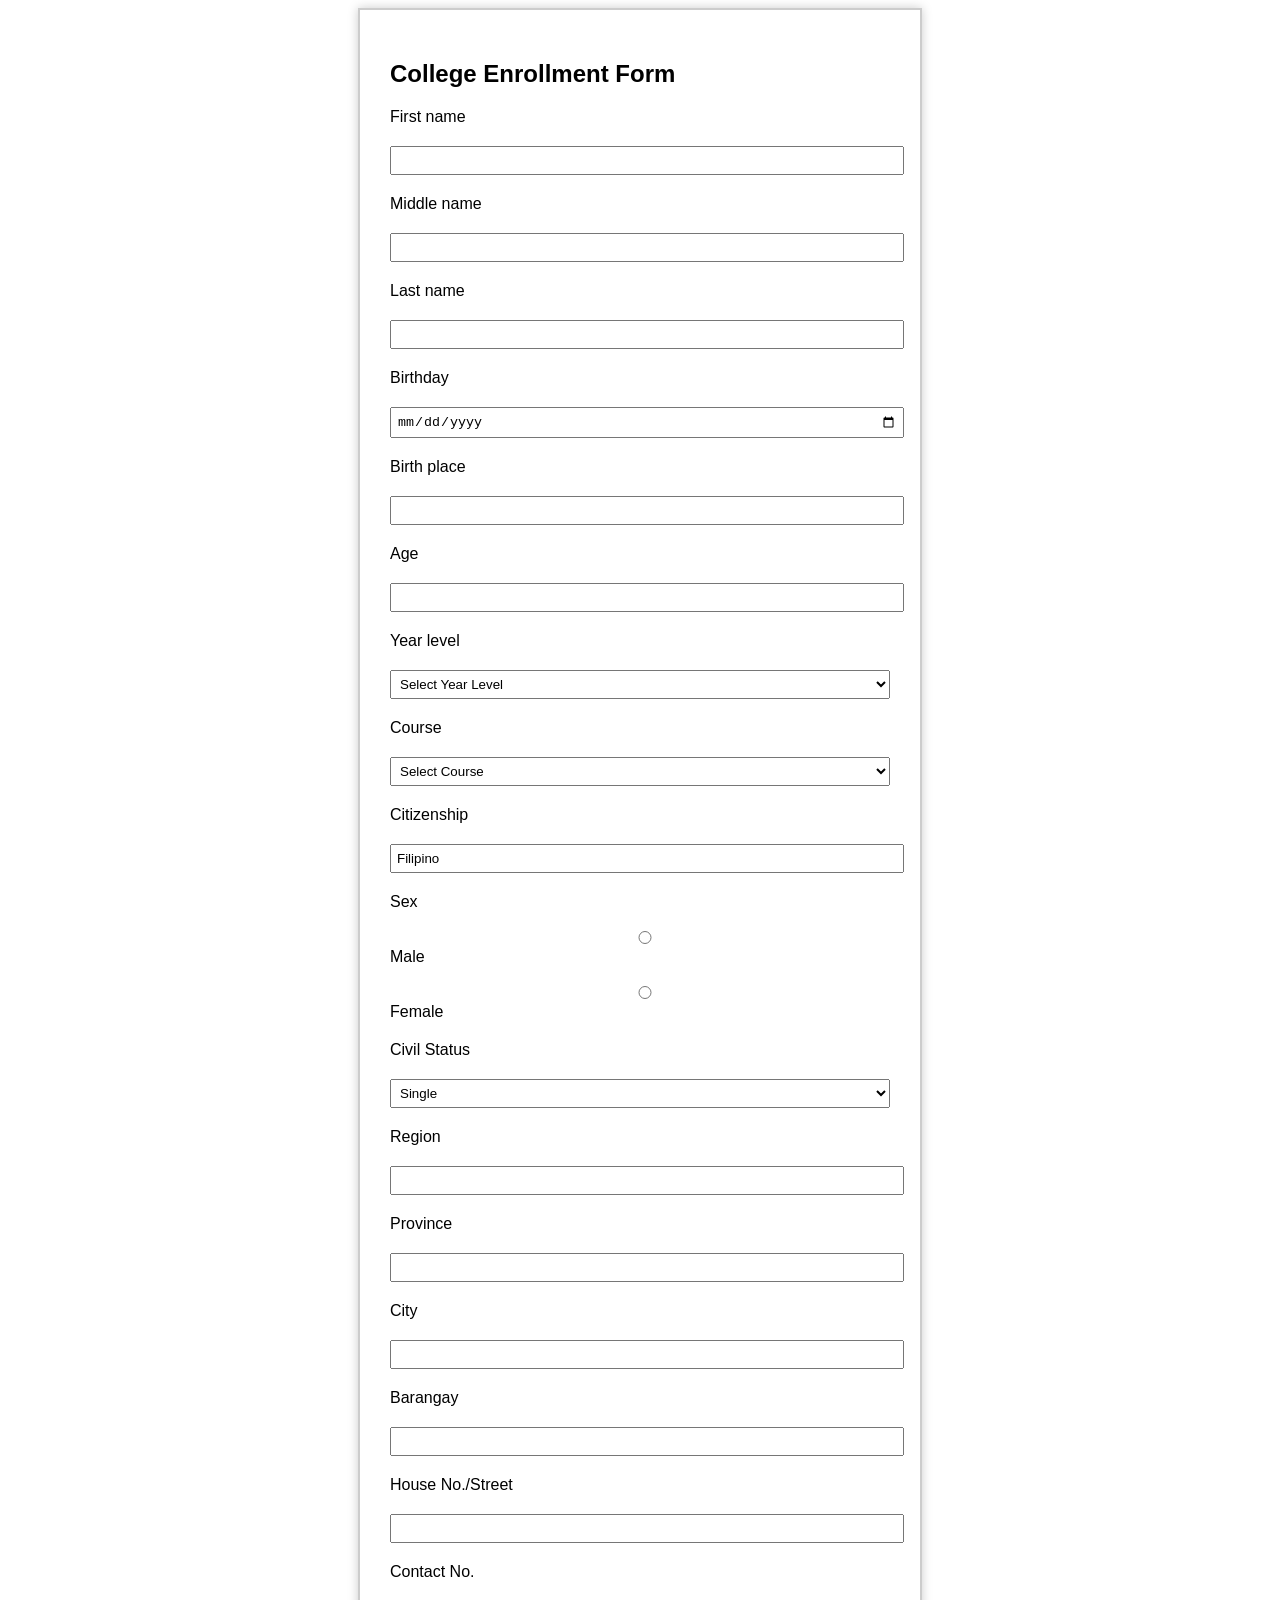
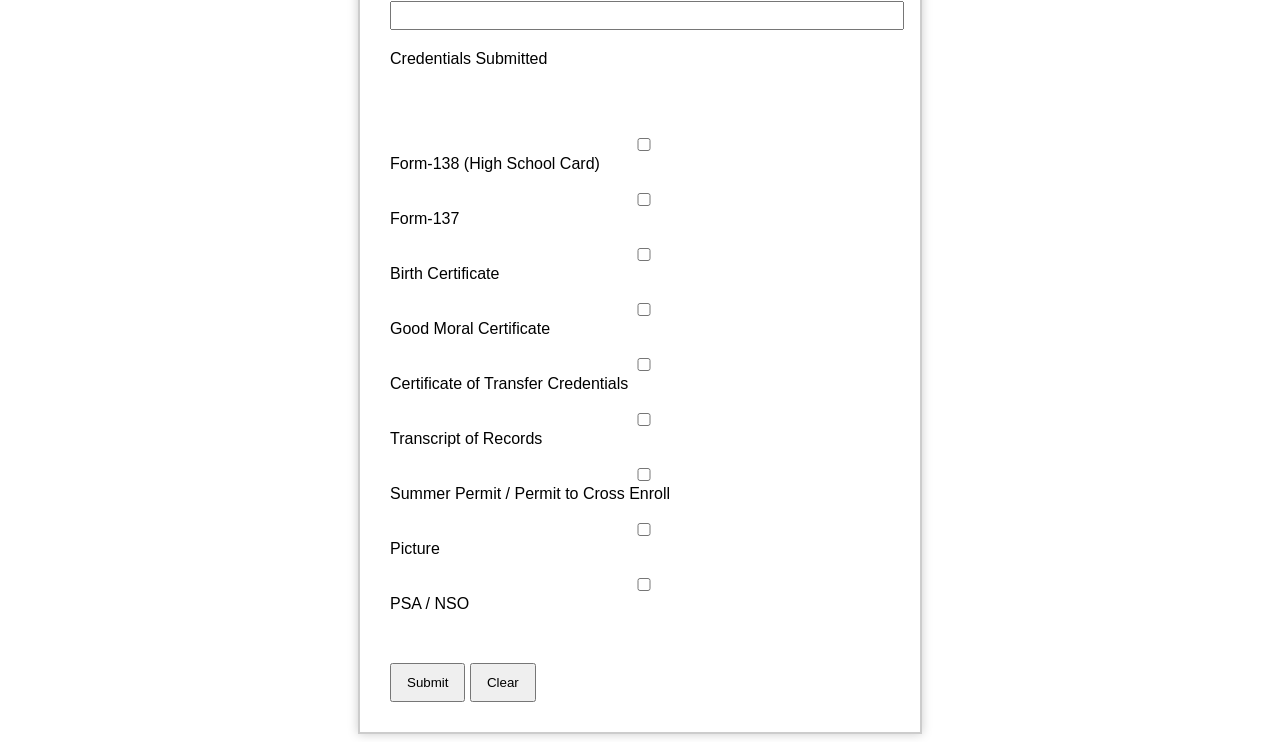
==== index.html @ 924617df "Add files via upload" ====
<!DOCTYPE html>
<html>
<head>
    <title>College Enrollment Form</title>
    <style>
        body {
            font-family: 'Segoe UI', Tahoma, Geneva, Verdana, sans-serif;
            
        }
        .container {
            width: 500px;
            margin: auto;
            border: 2px solid #ccc;
            padding: 30px;
            box-shadow: #ccc 0px 0px 10px;
        }
        h2 {
            text-align: left;
        }
        label {
            display: block;
            margin-top: 20px;
        }
        input, select {
            width: 100%;
            padding: 5px;
            margin-top: 20px;
        }
        .radio-group {
            width: auto;
        }
        .checkbox-group {
            margin-top: 50px;
            
        }
        button {
            margin-top: 50px;
            padding: 10px 15px;
        }
    </style>
</head>
<body>

<div class="container">
    <h2>College Enrollment Form</h2>

    <form>
        <label>First name</label>
        <input type="text" required>

        <label>Middle name</label>
        <input type="text">

        <label>Last name</label>
        <input type="text" required>

        <label>Birthday</label>
        <input type="date" required>

        <label>Birth place</label>
        <input type="text" required>

        <label>Age</label>
        <input type="number" required>

        <label>Year level</label>
        <select required>
            <option>Select Year Level</option>
            <option>1st Year</option>
            <option>2nd Year</option>
            <option>3rd Year</option>
            <option>4th Year</option>
        </select>

        <label>Course</label>
        <select required>
            <option>Select Course</option>
            <option>ACT (Associate in Computer Technology)</option>
            <option>BSOA (Business Office Administration)</option>
            <option>ENTREP (Entrepreneurship)</option>
            <option>HM (Hospitality Management)</option>
            <option>CT (Computer Technology)</option>
        </select>

        <label>Citizenship</label>
        <input type="text" value="Filipino">

        <label>Sex</label>
        <div class="radio-group">
            <input type="radio" name="sex"> Male
            <input type="radio" name="sex"> Female
        </div>

        <label>Civil Status</label>
        <select required>
            <option>Single</option>
            <option>Married</option>
            <option>Widowed</option>
        </select>

        <label>Region</label>
        <input type="text" required>

        <label>Province</label>
        <input type="text" required>

        <label>City</label>
        <input type="text" required>

        <label>Barangay</label>
        <input type="text" required>

        <label>House No./Street</label>
        <input type="text" required>

        <label>Contact No.</label>
        <input type="text" required>

        <label>Credentials Submitted</label>
        <div class="checkbox-group">
            <input type="checkbox"> Form-138 (High School Card) <br>
            <input type="checkbox"> Form-137<br>
            <input type="checkbox"> Birth Certificate<br>
            <input type="checkbox"> Good Moral Certificate<br>
            <input type="checkbox"> Certificate of Transfer Credentials<br>
            <input type="checkbox"> Transcript of Records<br>
            <input type="checkbox"> Summer Permit / Permit to Cross Enroll<br>
            <input type="checkbox"> Picture<br>
            <input type="checkbox"> PSA / NSO
        </div>

        <button type="submit">Submit</button>
        <button type="reset">Clear</button>
    </form>
</div>

</body>
</html>
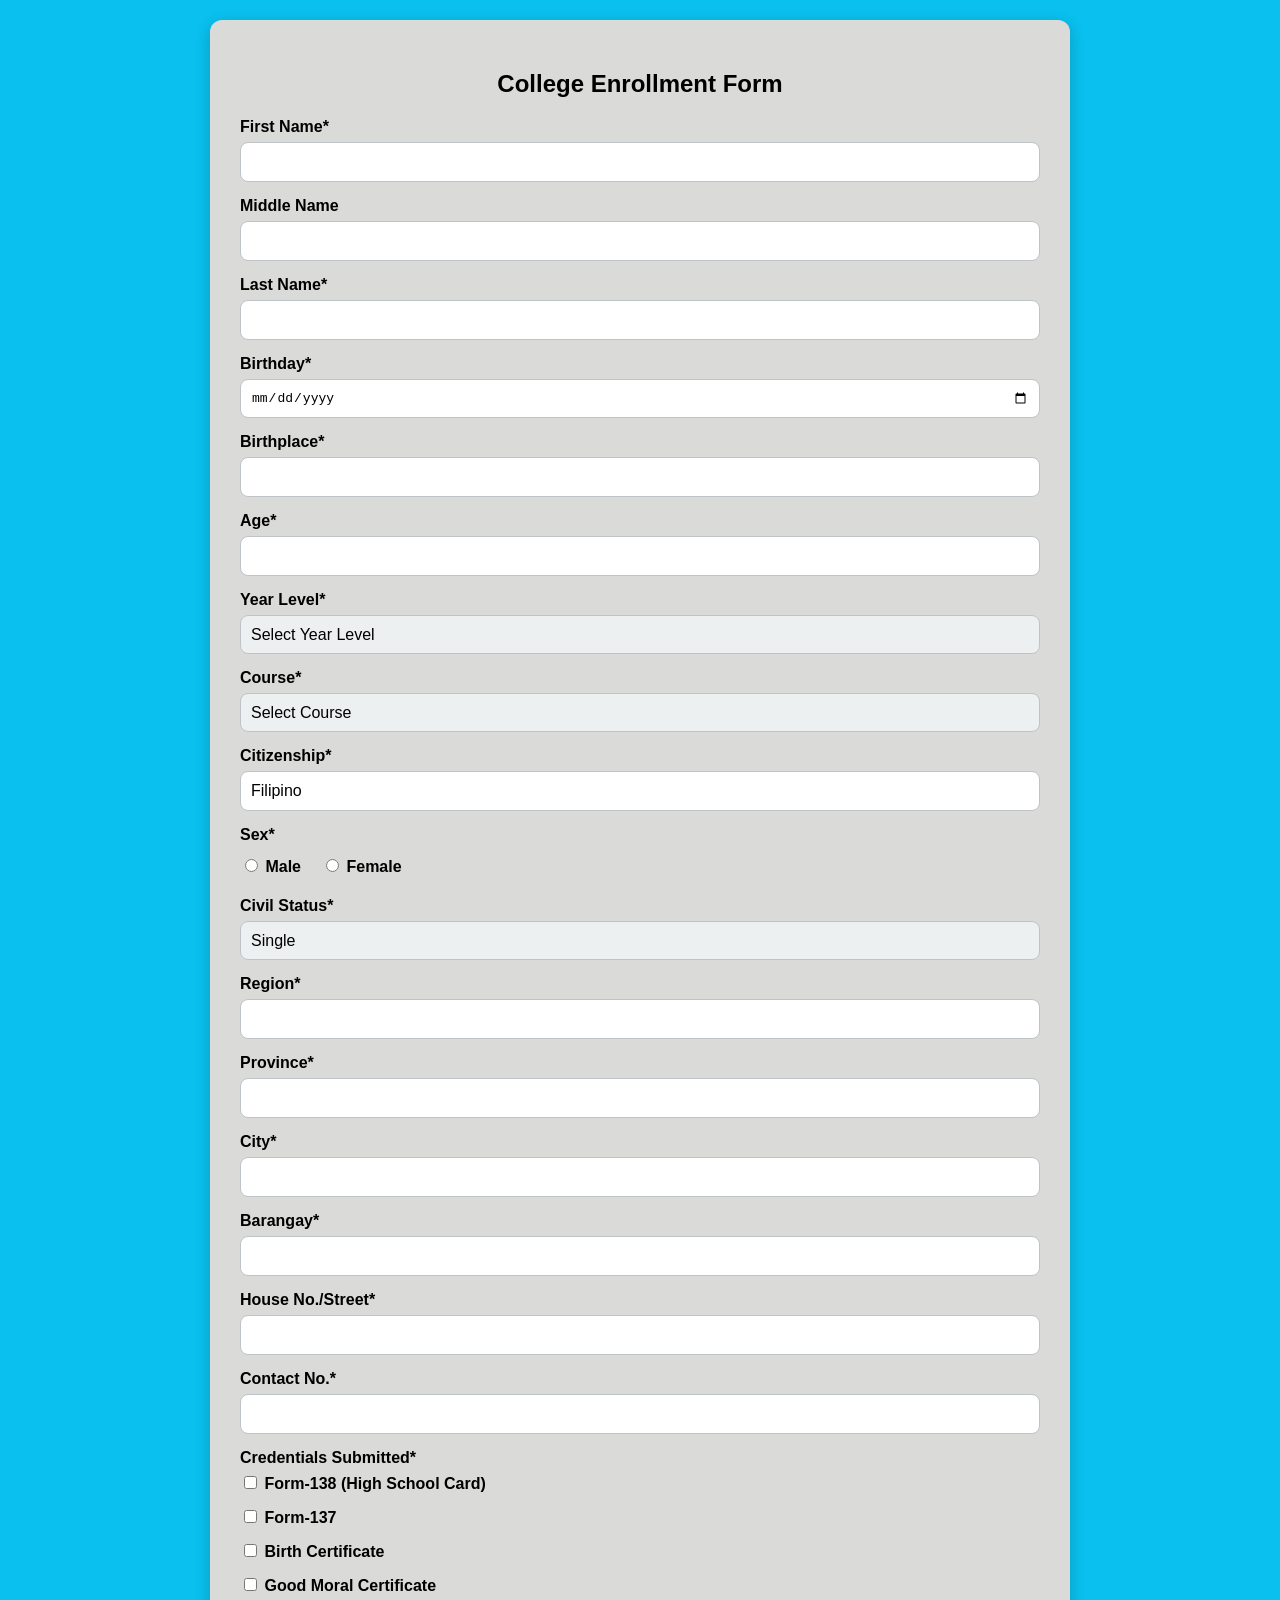
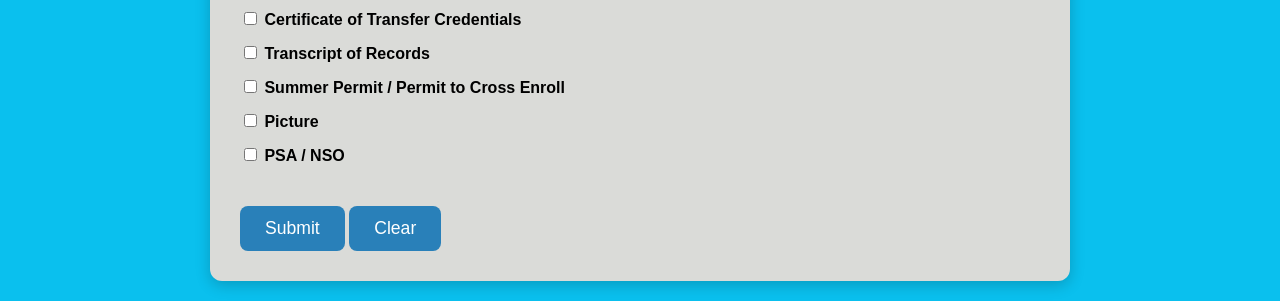
==== commit 4cab5b91: "Add files via upload" ====
--- a/index.html
+++ b/index.html
@@ -1,138 +1,240 @@
 <!DOCTYPE html>
-<html>
+<html lang="en">
 <head>
-    <title>College Enrollment Form</title>
-    <style>
-        body {
-            font-family: 'Segoe UI', Tahoma, Geneva, Verdana, sans-serif;
-            
+<meta charset="UTF-8" />
+<meta name="viewport" content="width=device-width, initial-scale=1.0"/>
+<title>College Enrollment Form</title>
+<style>
+  body {
+    font-family: 'Arial', sans-serif;
+    background-color: #0ac0ee;
+    margin: 0;
+    padding: 20px;
+  }
+
+  .form-container {
+    max-width: 800px;
+    margin: 0 auto;
+    background-color: #dadbd8;
+    border-radius: 12px;
+    box-shadow: 0 4px 15px rgba(0,0,0,0.2);
+    padding: 30px;
+  }
+
+  h2 {
+    text-align: center;
+    color: #000000;
+    margin-bottom: 20px;
+  }
+
+  .form-group {
+    display: flex;
+    flex-direction: column;
+    margin-bottom: 15px;
+  }
+
+  label {
+    font-weight: bold;
+    margin-bottom: 6px;
+    color: #000000;
+  }
+
+  input[type="text"],
+  input[type="date"],
+  select {
+    padding: 10px;
+    border-radius: 8px;
+    border: 1px solid #bdc3c7;
+    font-size: 1em;
+    transition: all 0.3s ease;
+  }
+
+  input[type="text"]:focus,
+  input[type="date"]:focus,
+  select:focus {
+    border-color: #2980b9;
+    box-shadow: 0 0 8px rgba(41, 128, 185, 0.2);
+  }
+
+  .radio-group {
+    display: flex;
+    gap: 20px;
+    align-items: center;
+    margin-top: 6px;
+  }
+
+  .checkbox-group {
+    display: flex;
+    flex-direction: column;
+    gap: 8px;
+  }
+
+  button {
+    background-color: #2980b9;
+    color: #fff;
+    padding: 12px 25px;
+    border: none;
+    border-radius: 8px;
+    cursor: pointer;
+    font-size: 1.1em;
+    margin-top: 20px;
+    transition: background-color 0.3s ease;
+  }
+
+  button:hover {
+    background-color: #3498db;
+  }
+
+  .submit-btn {
+    display: flex;
+
+  }
+  
+  .Clear-btn{
+    display: flex;
+    
+
+  }
+
+
+  select {
+    background-color: #ecf0f1;
+    appearance: none;
+    cursor: pointer;
+  }
+
+
+  input[type="checkbox"] {
+    accent-color: #2980b9;
+  }
+
+    input[type=""]
+    button{
+    background-color: rgb(43, 44, 44);
+    padding: 10px 50px;
+    color: white;
+    transition: background-color 0.5s ease;
+    }
+    button:hover{
+        background-color: rgb(124, 6, 6);
+        color: rgb(255, 255, 255);
+        align-self: center;
         }
-        .container {
-            width: 500px;
-            margin: auto;
-            border: 2px solid #ccc;
-            padding: 30px;
-            box-shadow: #ccc 0px 0px 10px;
-        }
-        h2 {
-            text-align: left;
-        }
-        label {
-            display: block;
-            margin-top: 20px;
-        }
-        input, select {
-            width: 100%;
-            padding: 5px;
-            margin-top: 20px;
-        }
-        .radio-group {
-            width: auto;
-        }
-        .checkbox-group {
-            margin-top: 50px;
-            
-        }
-        button {
-            margin-top: 50px;
-            padding: 10px 15px;
-        }
-    </style>
+</style>
 </head>
 <body>
-
-<div class="container">
-    <h2>College Enrollment Form</h2>
-
-    <form>
-        <label>First name</label>
-        <input type="text" required>
-
-        <label>Middle name</label>
-        <input type="text">
-
-        <label>Last name</label>
-        <input type="text" required>
-
-        <label>Birthday</label>
-        <input type="date" required>
-
-        <label>Birth place</label>
-        <input type="text" required>
-
-        <label>Age</label>
-        <input type="number" required>
-
-        <label>Year level</label>
-        <select required>
-            <option>Select Year Level</option>
-            <option>1st Year</option>
-            <option>2nd Year</option>
-            <option>3rd Year</option>
-            <option>4th Year</option>
-        </select>
-
-        <label>Course</label>
-        <select required>
-            <option>Select Course</option>
-            <option>ACT (Associate in Computer Technology)</option>
-            <option>BSOA (Business Office Administration)</option>
-            <option>ENTREP (Entrepreneurship)</option>
-            <option>HM (Hospitality Management)</option>
-            <option>CT (Computer Technology)</option>
-        </select>
-
-        <label>Citizenship</label>
-        <input type="text" value="Filipino">
-
-        <label>Sex</label>
-        <div class="radio-group">
-            <input type="radio" name="sex"> Male
-            <input type="radio" name="sex"> Female
-        </div>
-
-        <label>Civil Status</label>
-        <select required>
-            <option>Single</option>
-            <option>Married</option>
-            <option>Widowed</option>
-        </select>
-
-        <label>Region</label>
-        <input type="text" required>
-
-        <label>Province</label>
-        <input type="text" required>
-
-        <label>City</label>
-        <input type="text" required>
-
-        <label>Barangay</label>
-        <input type="text" required>
-
-        <label>House No./Street</label>
-        <input type="text" required>
-
-        <label>Contact No.</label>
-        <input type="text" required>
-
-        <label>Credentials Submitted</label>
-        <div class="checkbox-group">
-            <input type="checkbox"> Form-138 (High School Card) <br>
-            <input type="checkbox"> Form-137<br>
-            <input type="checkbox"> Birth Certificate<br>
-            <input type="checkbox"> Good Moral Certificate<br>
-            <input type="checkbox"> Certificate of Transfer Credentials<br>
-            <input type="checkbox"> Transcript of Records<br>
-            <input type="checkbox"> Summer Permit / Permit to Cross Enroll<br>
-            <input type="checkbox"> Picture<br>
-            <input type="checkbox"> PSA / NSO
-        </div>
-
-        <button type="submit">Submit</button>
-        <button type="reset">Clear</button>
-    </form>
+<div class="form-container">
+  <h2>College Enrollment Form</h2>
+  <form>
+    <div class="form-group">
+      <label for="fname">First Name*</label>
+      <input type="text" id="fname" name="fname" required />
+    </div>
+    <div class="form-group">
+      <label for="mname">Middle Name</label>
+      <input type="text" id="mname" name="mname" />
+    </div>
+    <div class="form-group">
+      <label for="lname">Last Name*</label>
+      <input type="text" id="lname" name="lname" required />
+    </div>
+    <div class="form-group">
+      <label for="bday">Birthday*</label>
+      <input type="date" id="bday" name="bday" required />
+    </div>
+    <div class="form-group">
+      <label for="bplace">Birthplace*</label>
+      <input type="text" id="bplace" name="bplace" required />
+    </div>
+    <div class="form-group">
+      <label for="age">Age*</label>
+      <input type="text" id="age" name="age" required />
+    </div>
+    <div class="form-group">
+      <label for="year-level">Year Level*</label>
+      <select id="year-level" name="year-level" required>
+        <option value="">Select Year Level</option>
+        <option value="1st">First Year</option>
+        <option value="2nd">Second Year</option>
+        <option value="3rd">Third Year</option>
+        <option value="4th">Fourth Year</option>
+      </select>
+    </div>
+    <div class="form-group">
+      <label for="course">Course*</label>
+      <select id="course" name="course" required>
+        <option value="">Select Course</option>
+        <option value="ACT">ACT (Associate in Computer Technology)</option>
+        <option value="BSOA">BSOA (Business Office Administration)</option>
+        <option value="ENTREP">ENTREP (Entrepreneurship)</option>
+        <option value="HM">HM (Hospitality Management)</option>
+        <option value="CT">CT (Computer Technology)</option>
+      </select>
+    </div>
+    <div class="form-group">
+      <label for="citizenship">Citizenship*</label>
+      <input type="text" id="citizenship" name="citizenship" value="Filipino" required />
+    </div>
+    <div class="form-group">
+      <label>Sex*</label>
+      <div class="radio-group">
+        <label><input type="radio" name="sex" value="Male" required /> Male</label>
+        <label><input type="radio" name="sex" value="Female" /> Female</label>
+      </div>
+    </div>
+    <div class="form-group">
+      <label for="civil">Civil Status*</label>
+      <select id="civil" name="civil" required>
+        <option value="Single">Single</option>
+        <option value="Married">Married</option>
+        <option value="Widowed">Widowed</option>
+        <option value="Divorced">Divorced</option>
+      </select>
+    </div>
+    <div class="form-group">
+      <label for="region">Region*</label>
+      <input type="text" id="region" name="region" required />
+    </div>
+    <div class="form-group">
+      <label for="province">Province*</label>
+      <input type="text" id="province" name="province" required />
+    </div>
+    <div class="form-group">
+      <label for="city">City*</label>
+      <input type="text" id="city" name="city" required />
+    </div>
+    <div class="form-group">
+      <label for="barangay">Barangay*</label>
+      <input type="text" id="barangay" name="barangay" required />
+    </div>
+    <div class="form-group">
+      <label for="house">House No./Street*</label>
+      <input type="text" id="house" name="house" required />
+    </div>
+    <div class="form-group">
+      <label for="contact">Contact No.*</label>
+      <input type="text" id="contact" name="contact" required />
+    </div>
+    <div class="form-group">
+      <label>Credentials Submitted*</label>
+      <div class="checkbox-group">
+        <label><input type="checkbox" name="credentials" value="Form-138" /> Form-138 (High School Card)</label>
+        <label><input type="checkbox" name="credentials" value="Form-137" /> Form-137</label>
+        <label><input type="checkbox" name="credentials" value="Birth Certificate" /> Birth Certificate</label>
+        <label><input type="checkbox" name="credentials" value="Good Moral Certificate" /> Good Moral Certificate</label>
+        <label><input type="checkbox" name="credentials" value="Certificate of Transfer" /> Certificate of Transfer Credentials</label>
+        <label><input type="checkbox" name="credentials" value="Transcript" /> Transcript of Records</label>
+        <label><input type="checkbox" name="credentials" value="Summer Permit" /> Summer Permit / Permit to Cross Enroll</label>
+        <label><input type="checkbox" name="credentials" value="Picture" /> Picture</label>
+        <label><input type="checkbox" name="credentials" value="PSA/NSO" /> PSA / NSO</label>
+      </div>
+    </div>
+
+    <div class="Button">
+    <button type="submit">Submit</button>
+    <button type="reset">Clear</button>
+    </div>
+  </form>
 </div>
-
 </body>
 </html>
